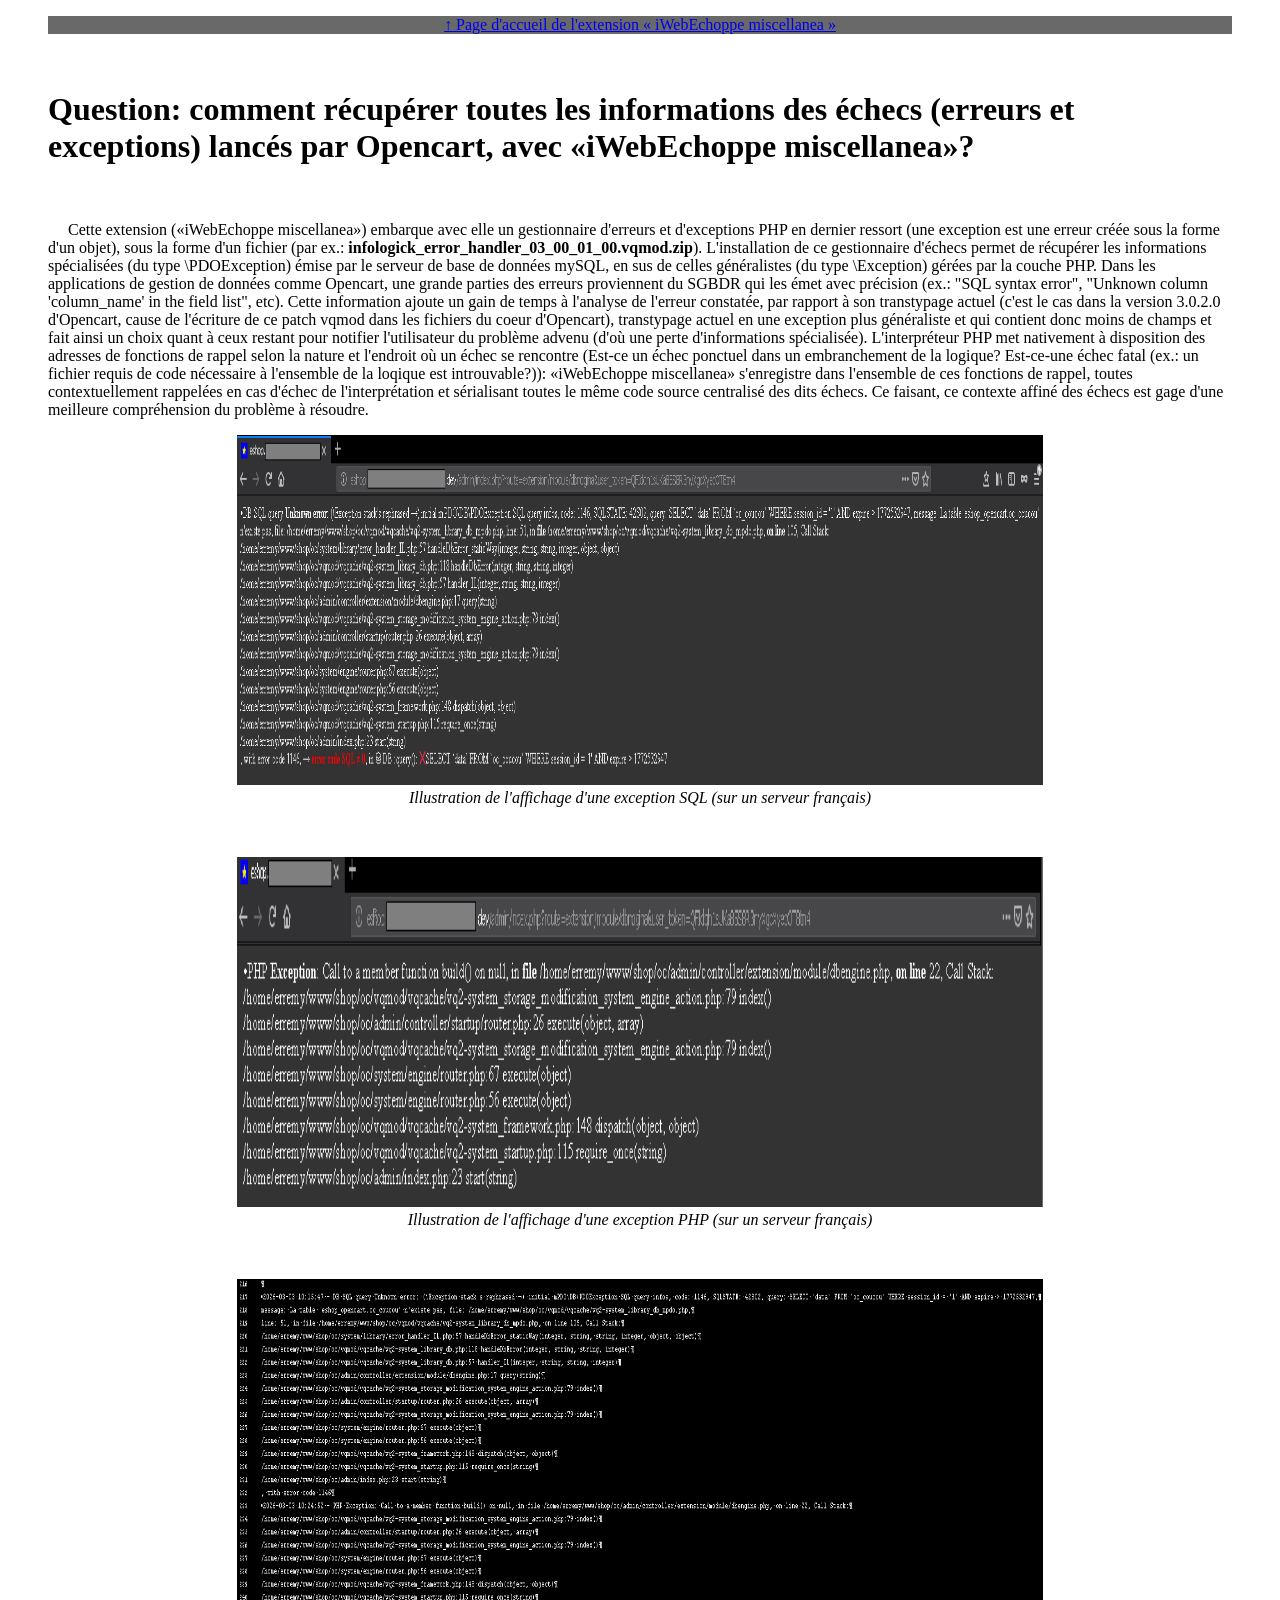
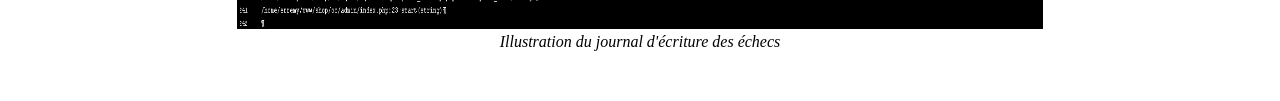
==== docs/00-prerequisites/index.htm @ 570c30d4 "modif: cosmétique" ====
<!DOCTYPE html>
<html lang="fr">
<head>
	<meta content="text/html; charset=UTF-8" http-equiv="content-type">
	<title>extension «iWebEchoppe miscellanea» pour Opencart: pré-requis</title>
	<meta name="description" content="pré-requis de l'extension «iWebEchoppe miscellanea»">
	<meta name="viewport" content=" width=device-width, initial-scale=1, minimum-scale=1, maximum-scale=1 "/>
	<meta http-equiv="Content-Language" content="fr" />
	<!-- NO 'BOTS \ bon, c'est tjrs en création -->
	<META NAME="robots" CONTENT="noindex,nofollow">
	<meta name="googlebot" content="DIRECTIVE">
	<!-- Styles spé-base documentaire -->
	<link rel="stylesheet" type="text/css" href="./../a-inc-cmn-all-sites/a-css/style-bdd-documents.css">
	<!-- CrazyStat ? -->
	<script type="text/javascript" src="./../a-inc-cmn-all-sites/a-js/graphic-res-combined-and-shared-by-all-the-net/GoogleUtils.js" defer></script><!-- ← defer == ce script se charge “en arrière-plan”, puis s’exécute lorsque le DOM est entièrement construit. -->
</head>

<!-- Begin Google traduction -->
<header>
<div id="google_translate_element"></div>
<!-- nb: GoogleUtils.googleTranslateElementInit ci-dessous est du JavaScript -->
<script type="text/javascript" src="//translate.google.com/translate_a/element.js?cb=GoogleUtils.googleTranslateElementInit"></script>
</header>
<!-- End Google traduction -->

<style>
</style>
<body>

	<blockquote>

		<nav style="background-color: dimgray;"><!-- DÉBUT navigateur -->
			<div style="text-align: center; margin: 0 auto;">
				<a href="./../index.htm">↑ Page d'accueil de l'extension « iWebEchoppe miscellanea »</a>
				<!-- a href="./step1.htm">→ Étape 1 de l'onglet « Base des tests »</a -->
			</div>
		</nav><!-- FIN navigateur -->

		<br><br>

		<h1>Question: comment récupérer toutes les informations des échecs (erreurs et exceptions) lancés par Opencart, avec «iWebEchoppe miscellanea»?</h1><br>

		<p>
			&nbsp;&nbsp;&nbsp;&nbsp;&nbsp;Cette extension («iWebEchoppe miscellanea») embarque avec elle un gestionnaire d'erreurs et d'exceptions PHP en dernier ressort (une exception est une erreur créée sous la forme d'un objet), sous la forme d'un fichier (par ex.: <b>infologick_error_handler_03_00_01_00.vqmod.zip</b>). 
			L'installation de ce gestionnaire d'échecs permet de récupérer les informations spécialisées (du type \PDOException) émise par le serveur de base de données mySQL, en sus de celles généralistes (du type \Exception) gérées par la couche PHP. 
			Dans les applications de gestion de données comme Opencart, une grande parties des erreurs proviennent du <span class="acronyme">SGBDR</span> qui les émet avec précision (ex.: "SQL syntax error", "Unknown column 'column_name' in the field list", etc). 
			Cette information ajoute un gain de temps à l'analyse de l'erreur constatée, par rapport à son transtypage actuel (c'est le cas dans la version 3.0.2.0 d'Opencart, cause de l'écriture de ce patch vqmod dans les fichiers du coeur d'Opencart),
			transtypage actuel en une exception plus généraliste et qui contient donc moins de champs et fait ainsi un choix quant à ceux restant pour notifier l'utilisateur du problème advenu (d'où une perte d'informations spécialisée). 
			L'interpréteur PHP met nativement à disposition des adresses de fonctions de rappel selon la nature et l'endroit où un échec se rencontre (Est-ce un échec ponctuel dans un embranchement de la logique? Est-ce-une échec fatal (ex.: un fichier requis de code nécessaire à l'ensemble de la loqique est introuvable?)): 
			«iWebEchoppe miscellanea» s'enregistre dans l'ensemble de ces fonctions de rappel, toutes contextuellement rappelées en cas d'échec de l'interprétation et sérialisant toutes le même code source centralisé des dits échecs. Ce faisant, ce contexte affiné des échecs est gage d'une meilleure compréhension du problème à résoudre.
			<p align="center">
				<img src="./indexFiles/mySQLexception.png" width="68%" height="350px" /><br>
				<i>Illustration de l'affichage d'une exception SQL (sur un serveur français)</i>
			</p><br>
			
			<p align="center">
				<img src="./indexFiles/PHPexception.png" width="68%" height="350px" /><br>
				<i>Illustration de l'affichage d'une exception PHP (sur un serveur français)</i>
			</p><br>
			
			<p align="center">
				<img src="./indexFiles/writtenLog.png" width="68%" height="350px" /><br>
				<i>Illustration du journal d'écriture des échecs</i>
			</p><br>
		</p>

	</blockquote>

</body>

<footer>

</footer>

</html>
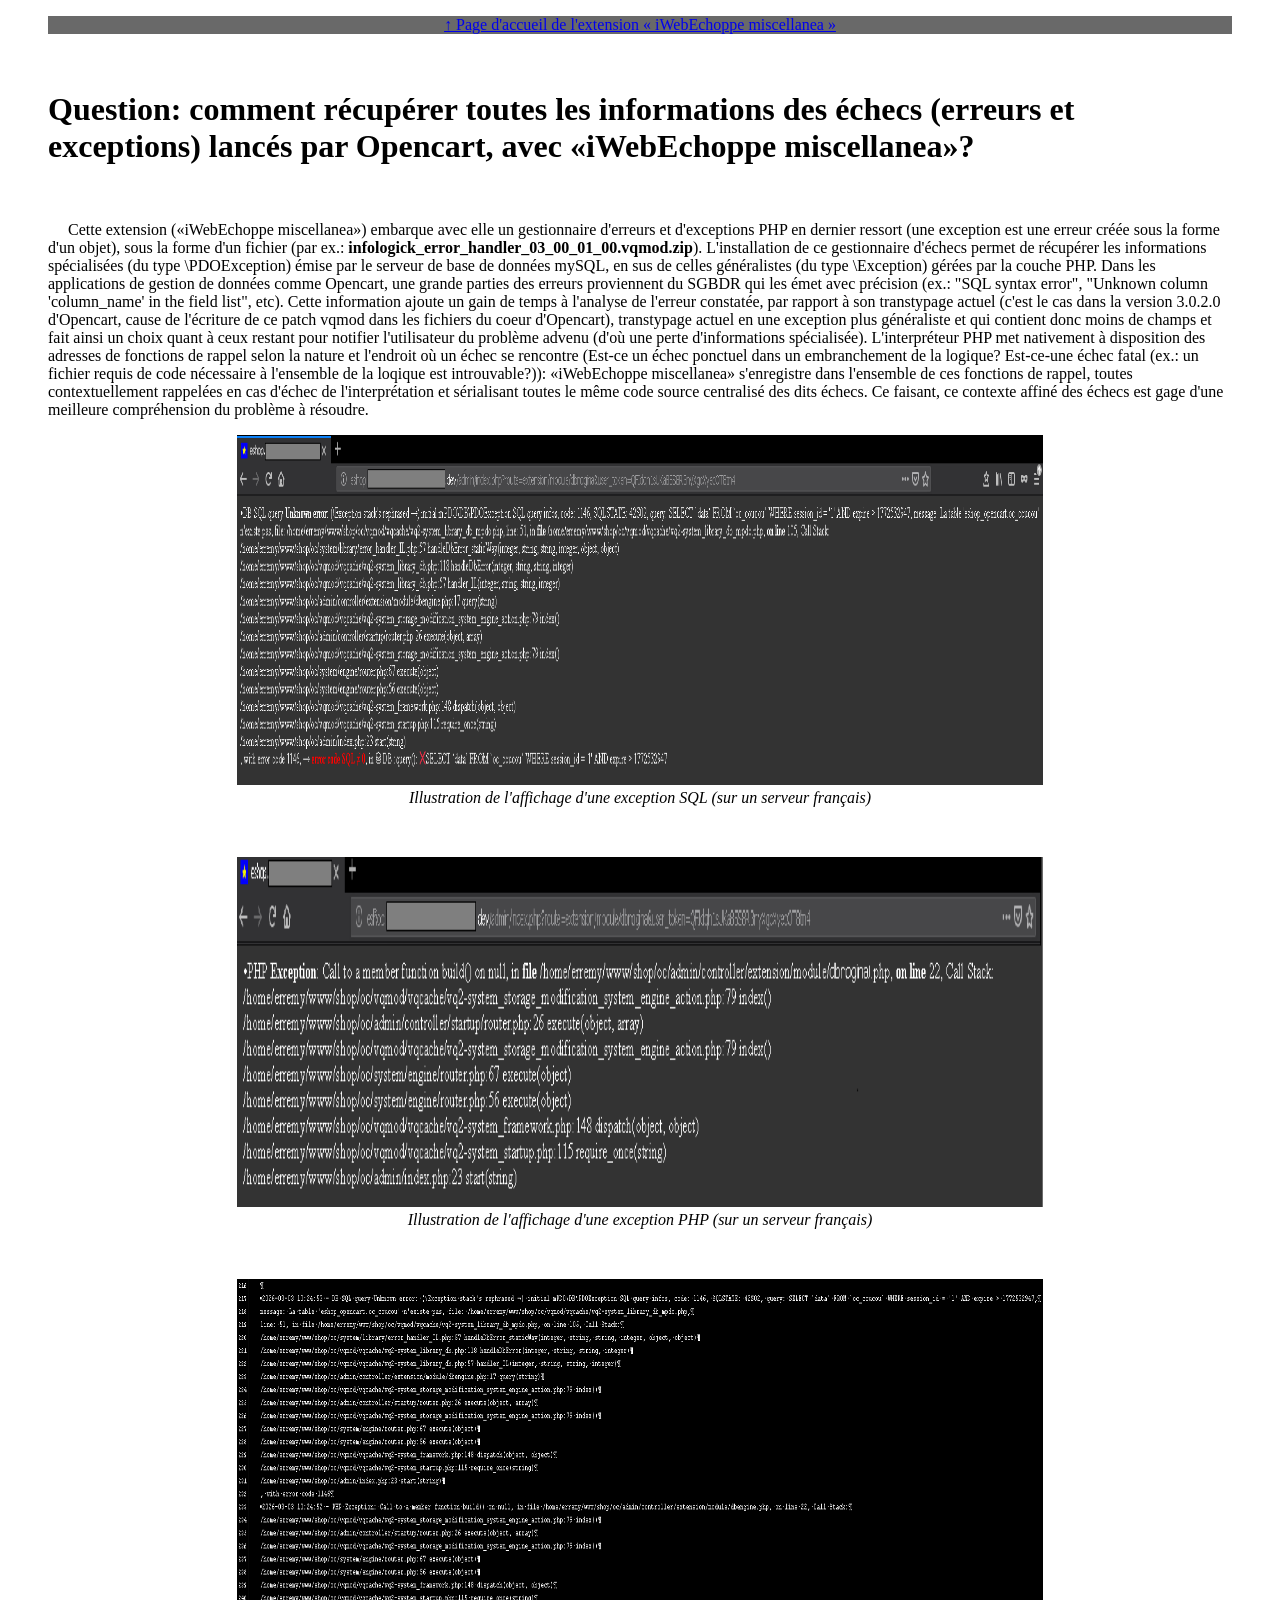
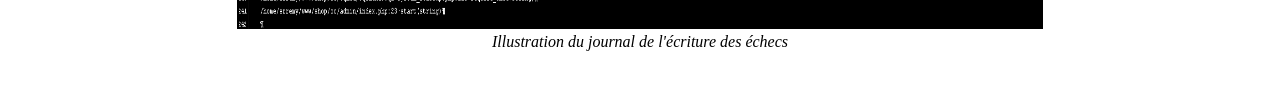
==== commit 02f2dd11: "modif: grammaire" ====
--- a/docs/00-prerequisites/index.htm
+++ b/docs/00-prerequisites/index.htm
@@ -60,7 +60,7 @@
 			
 			<p align="center">
 				<img src="./indexFiles/writtenLog.png" width="68%" height="350px" /><br>
-				<i>Illustration du journal d'écriture des échecs</i>
+				<i>Illustration du journal de l'écriture des échecs</i>
 			</p><br>
 		</p>
 
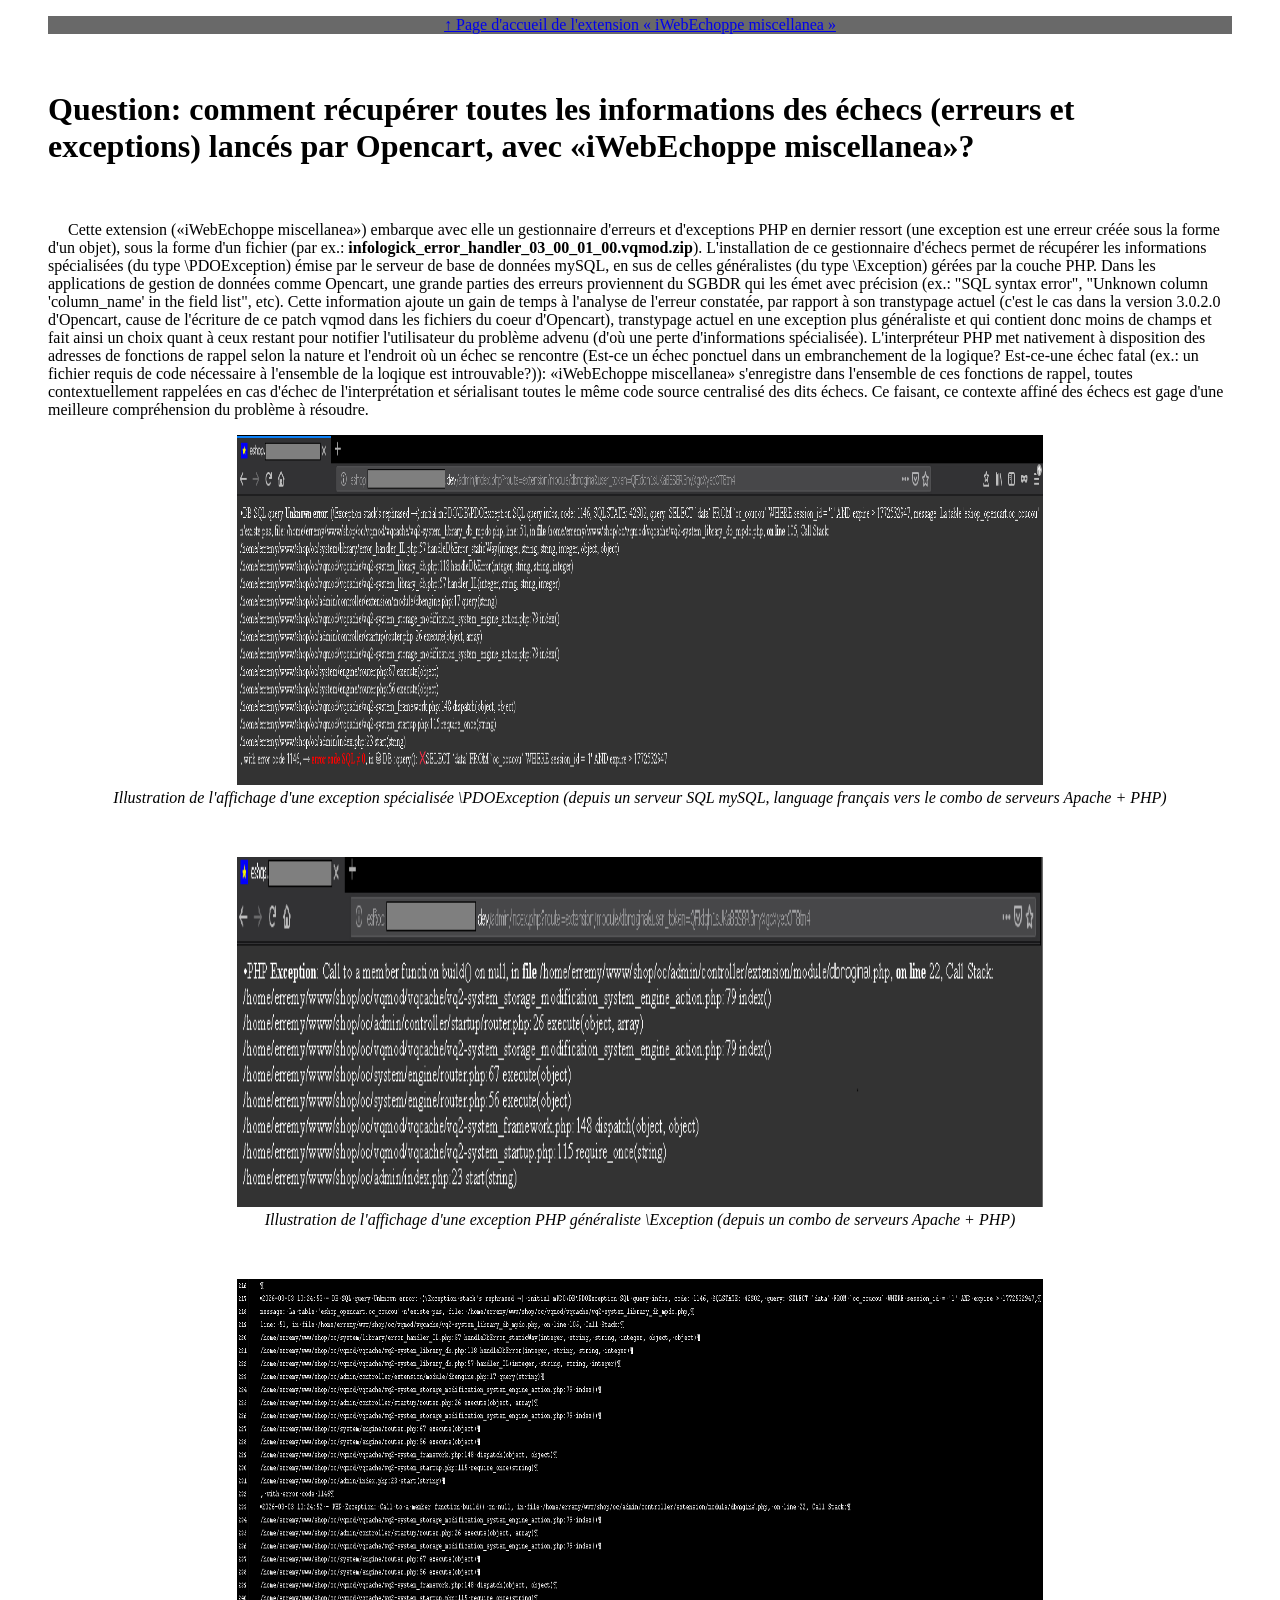
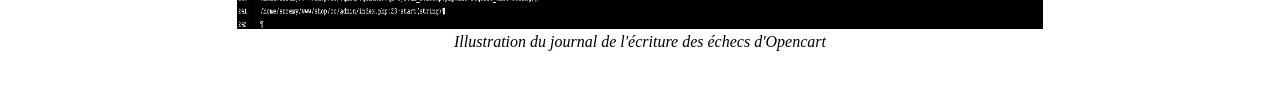
==== commit 3ec47e03: "modif: + précis" ====
--- a/docs/00-prerequisites/index.htm
+++ b/docs/00-prerequisites/index.htm
@@ -50,17 +50,17 @@
 			«iWebEchoppe miscellanea» s'enregistre dans l'ensemble de ces fonctions de rappel, toutes contextuellement rappelées en cas d'échec de l'interprétation et sérialisant toutes le même code source centralisé des dits échecs. Ce faisant, ce contexte affiné des échecs est gage d'une meilleure compréhension du problème à résoudre.
 			<p align="center">
 				<img src="./indexFiles/mySQLexception.png" width="68%" height="350px" /><br>
-				<i>Illustration de l'affichage d'une exception SQL (sur un serveur français)</i>
+				<i>Illustration de l'affichage d'une exception spécialisée \PDOException (depuis un serveur SQL mySQL, language français vers le combo de serveurs Apache + PHP)</i>
 			</p><br>
 			
 			<p align="center">
 				<img src="./indexFiles/PHPexception.png" width="68%" height="350px" /><br>
-				<i>Illustration de l'affichage d'une exception PHP (sur un serveur français)</i>
+				<i>Illustration de l'affichage d'une exception PHP généraliste \Exception (depuis un combo de serveurs Apache + PHP)</i>
 			</p><br>
 			
 			<p align="center">
 				<img src="./indexFiles/writtenLog.png" width="68%" height="350px" /><br>
-				<i>Illustration du journal de l'écriture des échecs</i>
+				<i>Illustration du journal de l'écriture des échecs d'Opencart</i>
 			</p><br>
 		</p>
 
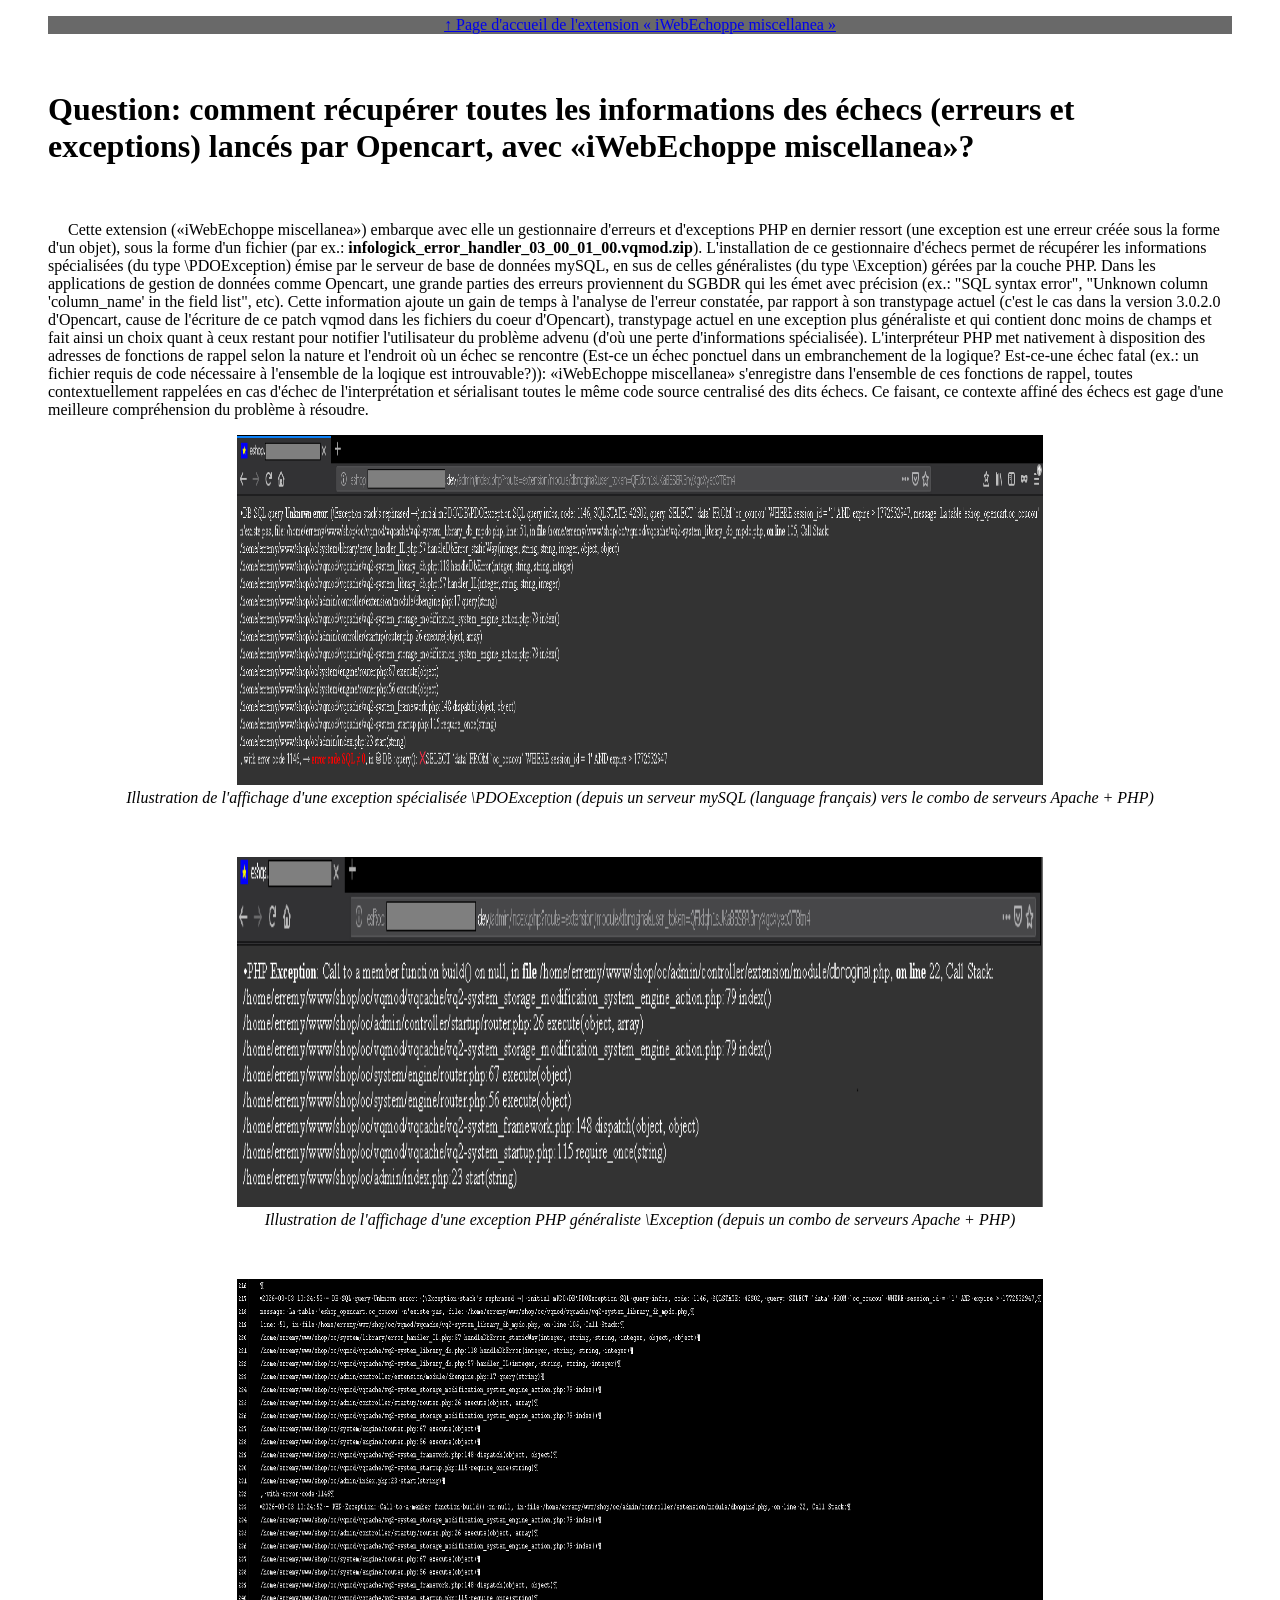
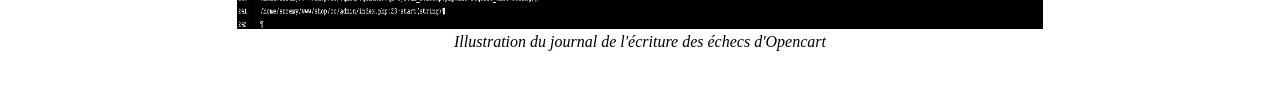
==== commit af862e65: "modif: + précis" ====
--- a/docs/00-prerequisites/index.htm
+++ b/docs/00-prerequisites/index.htm
@@ -50,7 +50,7 @@
 			«iWebEchoppe miscellanea» s'enregistre dans l'ensemble de ces fonctions de rappel, toutes contextuellement rappelées en cas d'échec de l'interprétation et sérialisant toutes le même code source centralisé des dits échecs. Ce faisant, ce contexte affiné des échecs est gage d'une meilleure compréhension du problème à résoudre.
 			<p align="center">
 				<img src="./indexFiles/mySQLexception.png" width="68%" height="350px" /><br>
-				<i>Illustration de l'affichage d'une exception spécialisée \PDOException (depuis un serveur SQL mySQL, language français vers le combo de serveurs Apache + PHP)</i>
+				<i>Illustration de l'affichage d'une exception spécialisée \PDOException (depuis un serveur mySQL (language français) vers le combo de serveurs Apache + PHP)</i>
 			</p><br>
 			
 			<p align="center">
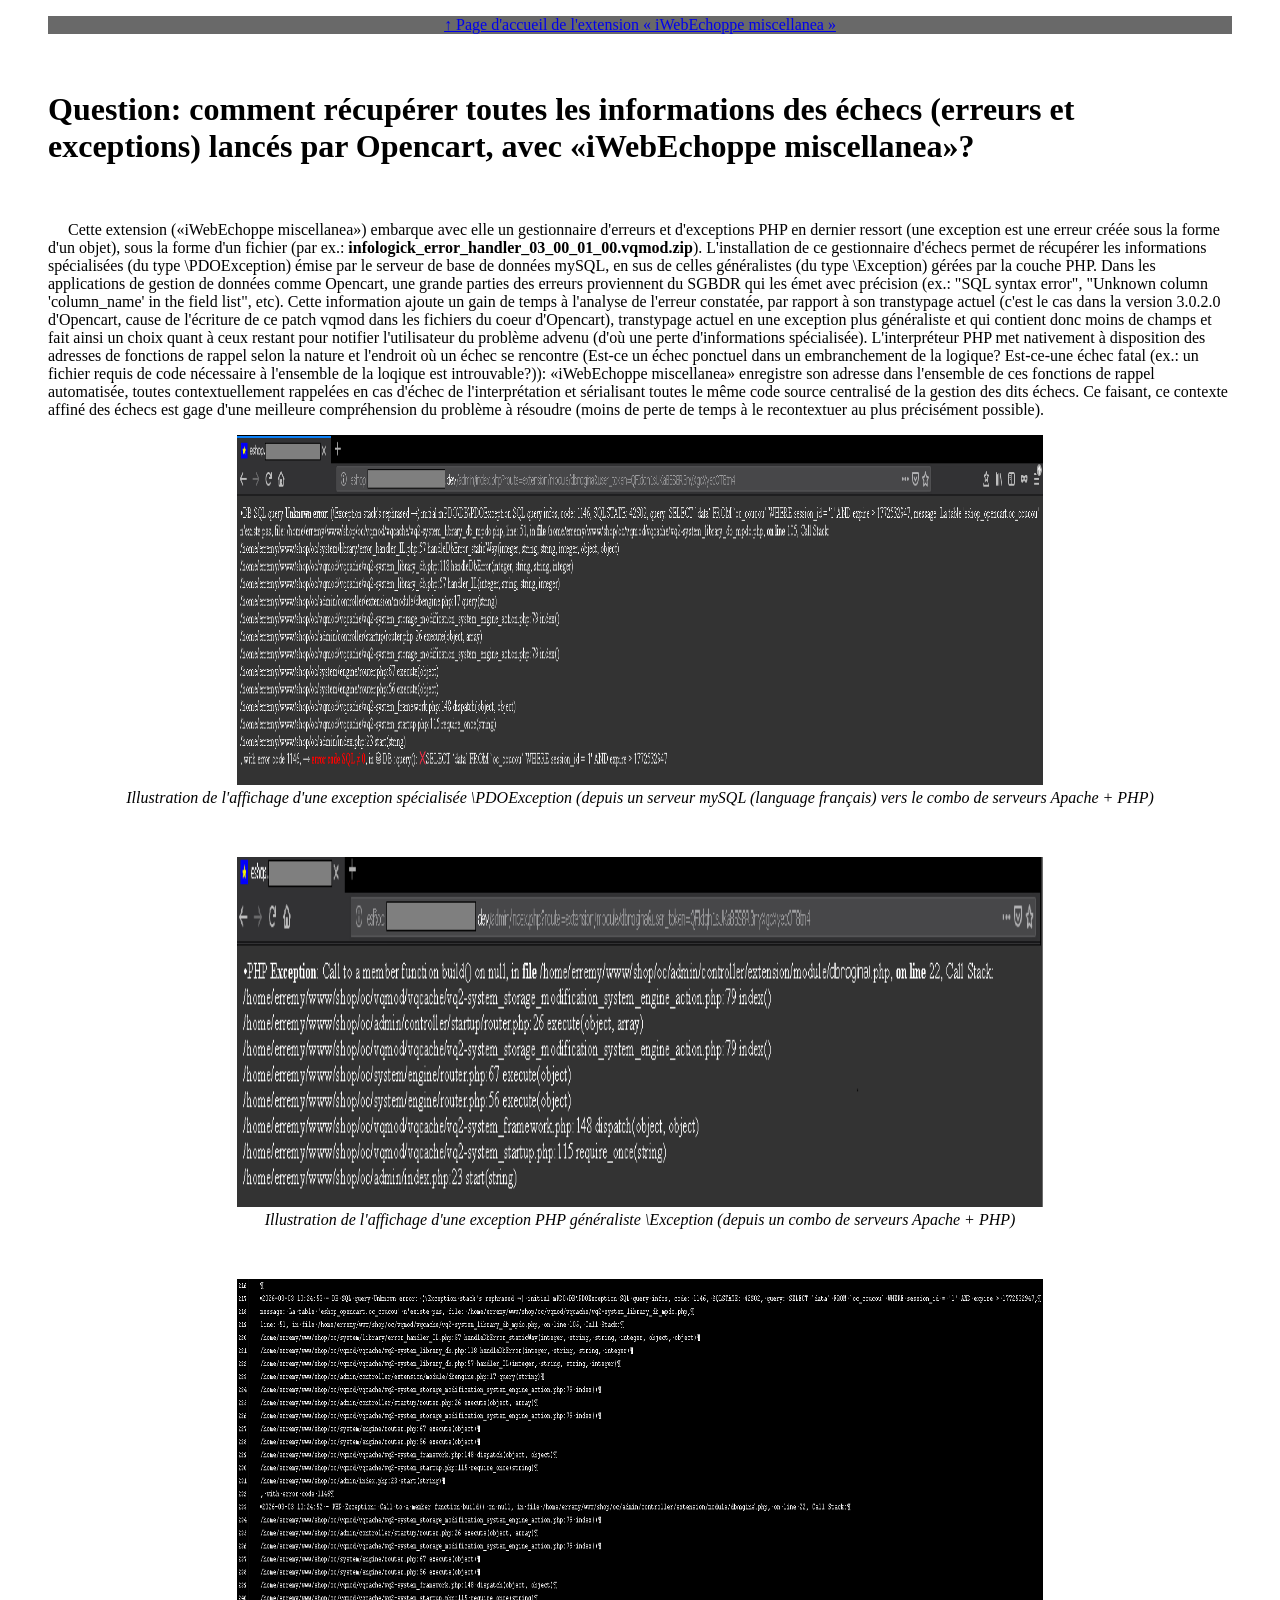
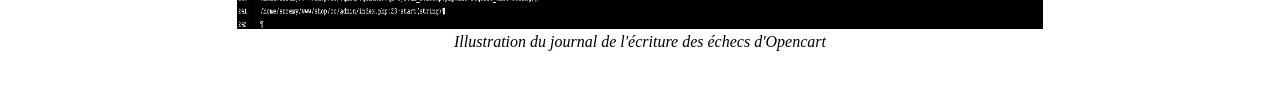
==== commit fa3221f9: "modif: sémantique" ====
--- a/docs/00-prerequisites/index.htm
+++ b/docs/00-prerequisites/index.htm
@@ -47,7 +47,7 @@
 			Cette information ajoute un gain de temps à l'analyse de l'erreur constatée, par rapport à son transtypage actuel (c'est le cas dans la version 3.0.2.0 d'Opencart, cause de l'écriture de ce patch vqmod dans les fichiers du coeur d'Opencart),
 			transtypage actuel en une exception plus généraliste et qui contient donc moins de champs et fait ainsi un choix quant à ceux restant pour notifier l'utilisateur du problème advenu (d'où une perte d'informations spécialisée). 
 			L'interpréteur PHP met nativement à disposition des adresses de fonctions de rappel selon la nature et l'endroit où un échec se rencontre (Est-ce un échec ponctuel dans un embranchement de la logique? Est-ce-une échec fatal (ex.: un fichier requis de code nécessaire à l'ensemble de la loqique est introuvable?)): 
-			«iWebEchoppe miscellanea» s'enregistre dans l'ensemble de ces fonctions de rappel, toutes contextuellement rappelées en cas d'échec de l'interprétation et sérialisant toutes le même code source centralisé des dits échecs. Ce faisant, ce contexte affiné des échecs est gage d'une meilleure compréhension du problème à résoudre.
+			«iWebEchoppe miscellanea» enregistre son adresse dans l'ensemble de ces fonctions de rappel automatisée, toutes contextuellement rappelées en cas d'échec de l'interprétation et sérialisant toutes le même code source centralisé de la gestion des dits échecs. Ce faisant, ce contexte affiné des échecs est gage d'une meilleure compréhension du problème à résoudre (moins de perte de temps à le recontextuer au plus précisément possible).
 			<p align="center">
 				<img src="./indexFiles/mySQLexception.png" width="68%" height="350px" /><br>
 				<i>Illustration de l'affichage d'une exception spécialisée \PDOException (depuis un serveur mySQL (language français) vers le combo de serveurs Apache + PHP)</i>
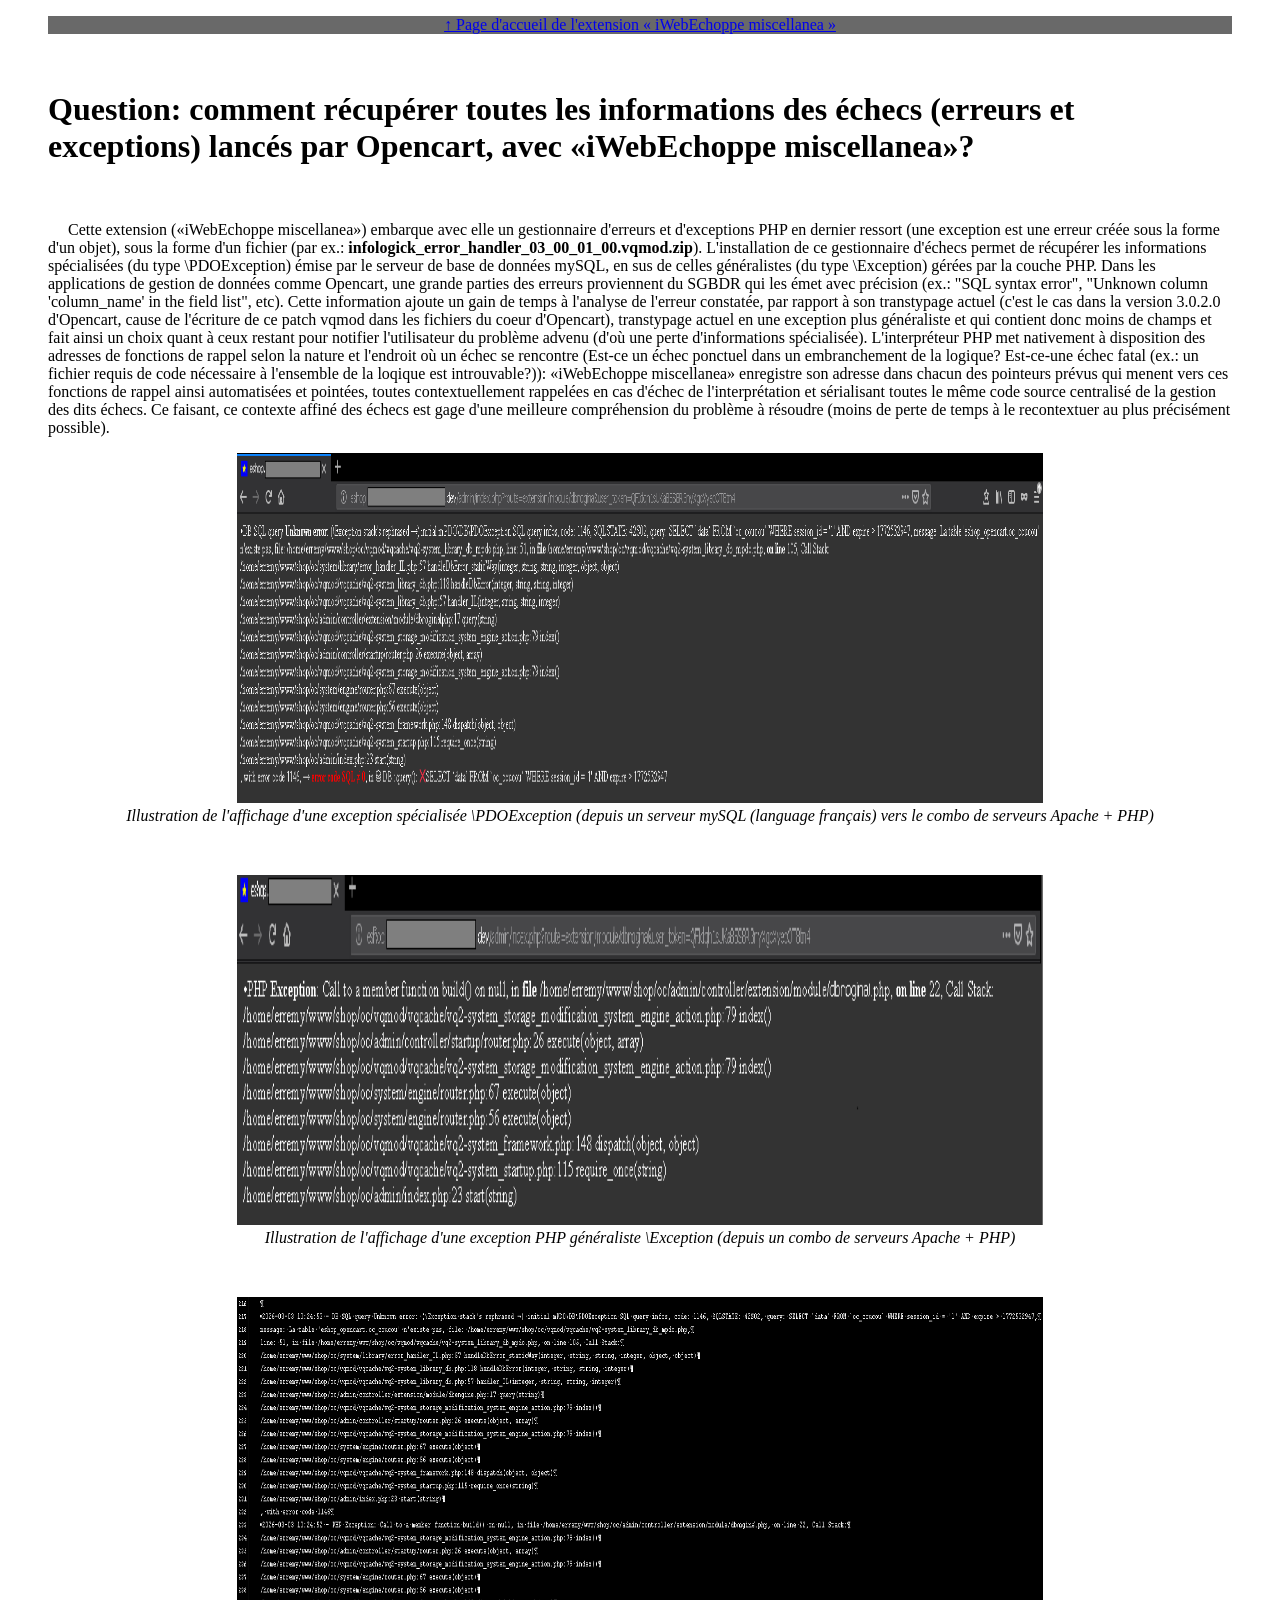
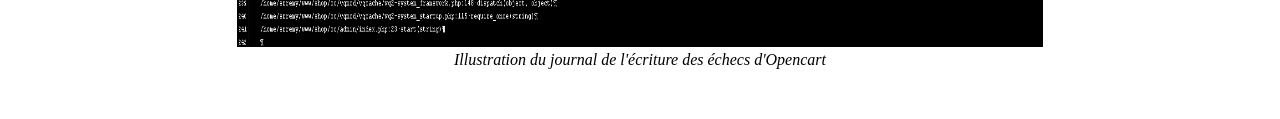
==== commit cf652576: "modif: sémantique" ====
--- a/docs/00-prerequisites/index.htm
+++ b/docs/00-prerequisites/index.htm
@@ -47,7 +47,7 @@
 			Cette information ajoute un gain de temps à l'analyse de l'erreur constatée, par rapport à son transtypage actuel (c'est le cas dans la version 3.0.2.0 d'Opencart, cause de l'écriture de ce patch vqmod dans les fichiers du coeur d'Opencart),
 			transtypage actuel en une exception plus généraliste et qui contient donc moins de champs et fait ainsi un choix quant à ceux restant pour notifier l'utilisateur du problème advenu (d'où une perte d'informations spécialisée). 
 			L'interpréteur PHP met nativement à disposition des adresses de fonctions de rappel selon la nature et l'endroit où un échec se rencontre (Est-ce un échec ponctuel dans un embranchement de la logique? Est-ce-une échec fatal (ex.: un fichier requis de code nécessaire à l'ensemble de la loqique est introuvable?)): 
-			«iWebEchoppe miscellanea» enregistre son adresse dans l'ensemble de ces fonctions de rappel automatisée, toutes contextuellement rappelées en cas d'échec de l'interprétation et sérialisant toutes le même code source centralisé de la gestion des dits échecs. Ce faisant, ce contexte affiné des échecs est gage d'une meilleure compréhension du problème à résoudre (moins de perte de temps à le recontextuer au plus précisément possible).
+			«iWebEchoppe miscellanea» enregistre son adresse dans chacun des pointeurs prévus qui menent vers ces fonctions de rappel ainsi automatisées et pointées, toutes contextuellement rappelées en cas d'échec de l'interprétation et sérialisant toutes le même code source centralisé de la gestion des dits échecs. Ce faisant, ce contexte affiné des échecs est gage d'une meilleure compréhension du problème à résoudre (moins de perte de temps à le recontextuer au plus précisément possible).
 			<p align="center">
 				<img src="./indexFiles/mySQLexception.png" width="68%" height="350px" /><br>
 				<i>Illustration de l'affichage d'une exception spécialisée \PDOException (depuis un serveur mySQL (language français) vers le combo de serveurs Apache + PHP)</i>
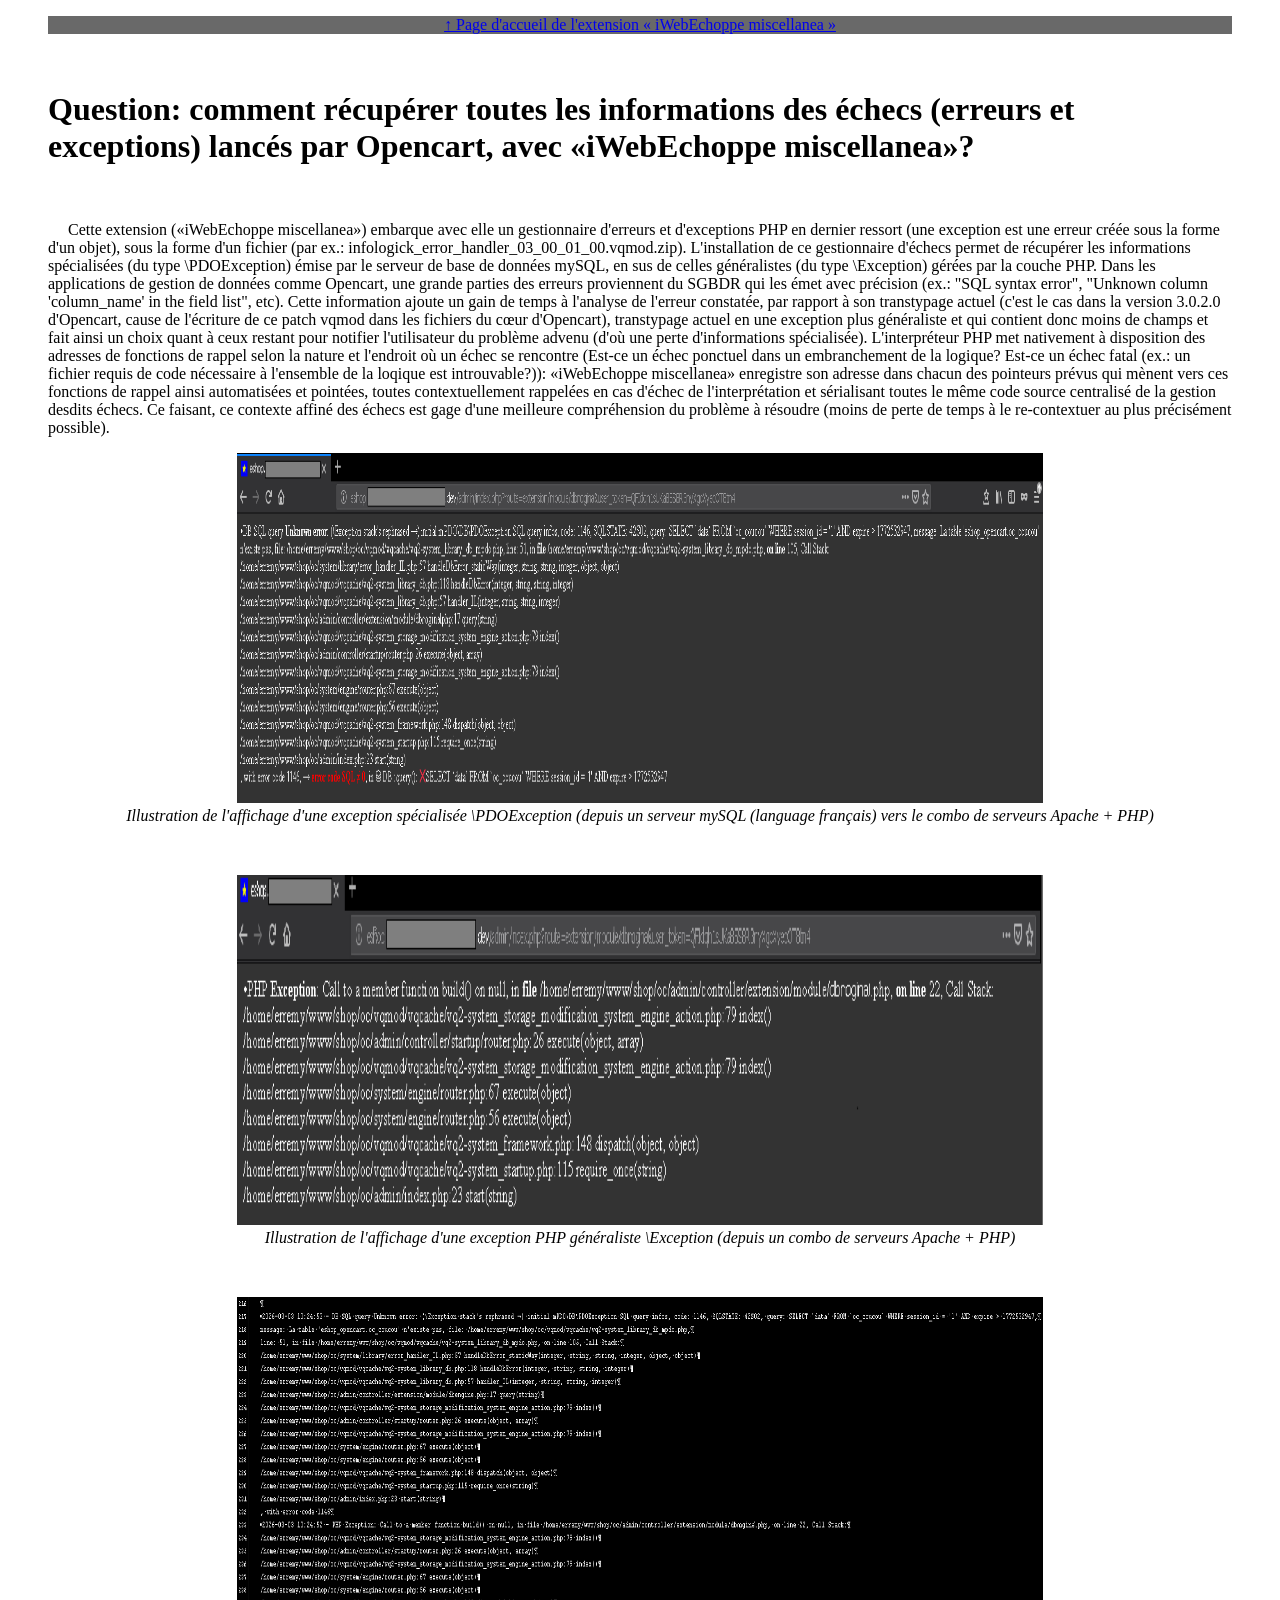
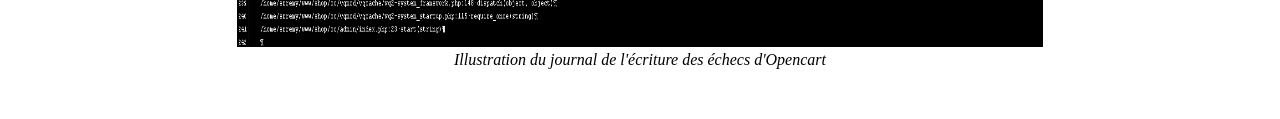
==== commit 4e7a457e: "modif: sémantique" ====
--- a/docs/00-prerequisites/index.htm
+++ b/docs/00-prerequisites/index.htm
@@ -41,13 +41,15 @@
 		<h1>Question: comment récupérer toutes les informations des échecs (erreurs et exceptions) lancés par Opencart, avec «iWebEchoppe miscellanea»?</h1><br>
 
 		<p>
-			&nbsp;&nbsp;&nbsp;&nbsp;&nbsp;Cette extension («iWebEchoppe miscellanea») embarque avec elle un gestionnaire d'erreurs et d'exceptions PHP en dernier ressort (une exception est une erreur créée sous la forme d'un objet), sous la forme d'un fichier (par ex.: <b>infologick_error_handler_03_00_01_00.vqmod.zip</b>). 
-			L'installation de ce gestionnaire d'échecs permet de récupérer les informations spécialisées (du type \PDOException) émise par le serveur de base de données mySQL, en sus de celles généralistes (du type \Exception) gérées par la couche PHP. 
-			Dans les applications de gestion de données comme Opencart, une grande parties des erreurs proviennent du <span class="acronyme">SGBDR</span> qui les émet avec précision (ex.: "SQL syntax error", "Unknown column 'column_name' in the field list", etc). 
-			Cette information ajoute un gain de temps à l'analyse de l'erreur constatée, par rapport à son transtypage actuel (c'est le cas dans la version 3.0.2.0 d'Opencart, cause de l'écriture de ce patch vqmod dans les fichiers du coeur d'Opencart),
-			transtypage actuel en une exception plus généraliste et qui contient donc moins de champs et fait ainsi un choix quant à ceux restant pour notifier l'utilisateur du problème advenu (d'où une perte d'informations spécialisée). 
-			L'interpréteur PHP met nativement à disposition des adresses de fonctions de rappel selon la nature et l'endroit où un échec se rencontre (Est-ce un échec ponctuel dans un embranchement de la logique? Est-ce-une échec fatal (ex.: un fichier requis de code nécessaire à l'ensemble de la loqique est introuvable?)): 
-			«iWebEchoppe miscellanea» enregistre son adresse dans chacun des pointeurs prévus qui menent vers ces fonctions de rappel ainsi automatisées et pointées, toutes contextuellement rappelées en cas d'échec de l'interprétation et sérialisant toutes le même code source centralisé de la gestion des dits échecs. Ce faisant, ce contexte affiné des échecs est gage d'une meilleure compréhension du problème à résoudre (moins de perte de temps à le recontextuer au plus précisément possible).
+			&nbsp;&nbsp;&nbsp;&nbsp;&nbsp;Cette extension («iWebEchoppe miscellanea») embarque avec elle un gestionnaire d'erreurs et d'exceptions PHP en dernier ressort (une exception est une erreur créée sous la forme d'un objet), sous la forme d'un fichier 
+			(par ex.: infologick_error_handler_03_00_01_00.vqmod.zip). L'installation de ce gestionnaire d'échecs permet de récupérer les informations spécialisées (du type \PDOException) émise par le serveur de base de données mySQL, 
+			en sus de celles généralistes (du type \Exception) gérées par la couche PHP. Dans les applications de gestion de données comme Opencart, une grande parties des erreurs proviennent du SGBDR qui les émet avec précision 
+			(ex.: "SQL syntax error", "Unknown column 'column_name' in the field list", etc). Cette information ajoute un gain de temps à l'analyse de l'erreur constatée, par rapport à son transtypage actuel (c'est le cas dans la version 3.0.2.0 d'Opencart, 
+			cause de l'écriture de ce patch vqmod dans les fichiers du cœur d'Opencart), transtypage actuel en une exception plus généraliste et qui contient donc moins de champs et fait ainsi un choix quant à ceux restant pour notifier l'utilisateur du problème advenu 
+			(d'où une perte d'informations spécialisée). L'interpréteur PHP met nativement à disposition des adresses de fonctions de rappel selon la nature et l'endroit où un échec se rencontre (Est-ce un échec ponctuel dans un embranchement de la logique? 
+			Est-ce un échec fatal (ex.: un fichier requis de code nécessaire à l'ensemble de la loqique est introuvable?)): «iWebEchoppe miscellanea» enregistre son adresse dans chacun des pointeurs prévus qui mènent vers ces fonctions de rappel ainsi automatisées et pointées, 
+			toutes contextuellement rappelées en cas d'échec de l'interprétation et sérialisant toutes le même code source centralisé de la gestion desdits échecs. Ce faisant, ce contexte affiné des échecs est gage d'une meilleure compréhension du problème à résoudre 
+			(moins de perte de temps à le re-contextuer au plus précisément possible).
 			<p align="center">
 				<img src="./indexFiles/mySQLexception.png" width="68%" height="350px" /><br>
 				<i>Illustration de l'affichage d'une exception spécialisée \PDOException (depuis un serveur mySQL (language français) vers le combo de serveurs Apache + PHP)</i>
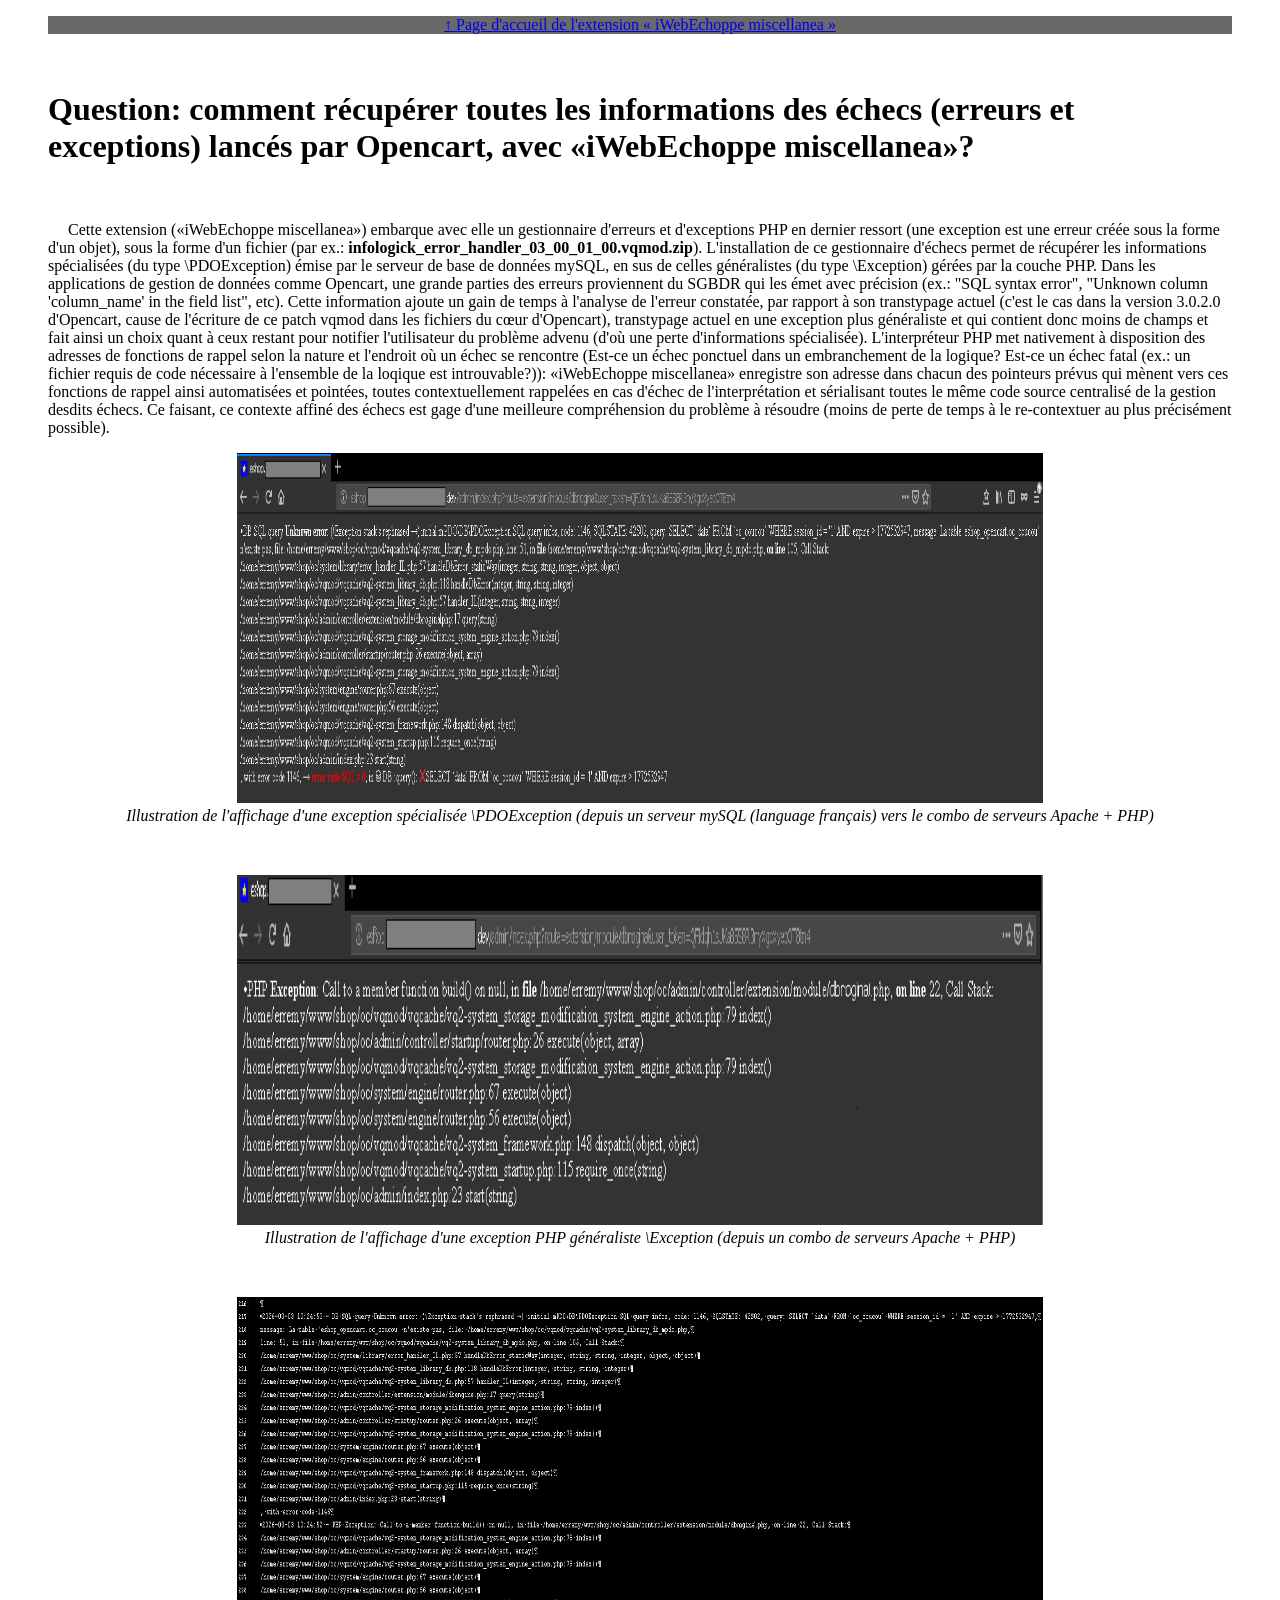
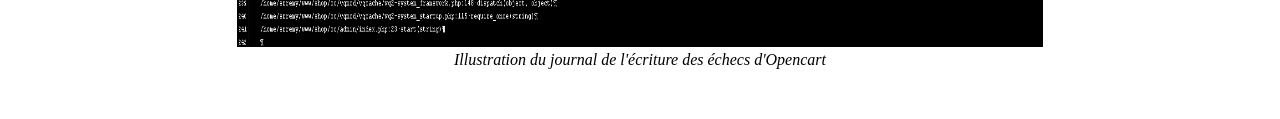
==== commit 47e99094: "modif: style" ====
--- a/docs/00-prerequisites/index.htm
+++ b/docs/00-prerequisites/index.htm
@@ -42,7 +42,7 @@
 
 		<p>
 			&nbsp;&nbsp;&nbsp;&nbsp;&nbsp;Cette extension («iWebEchoppe miscellanea») embarque avec elle un gestionnaire d'erreurs et d'exceptions PHP en dernier ressort (une exception est une erreur créée sous la forme d'un objet), sous la forme d'un fichier 
-			(par ex.: infologick_error_handler_03_00_01_00.vqmod.zip). L'installation de ce gestionnaire d'échecs permet de récupérer les informations spécialisées (du type \PDOException) émise par le serveur de base de données mySQL, 
+			(par ex.: <b>infologick_error_handler_03_00_01_00.vqmod.zip</b>). L'installation de ce gestionnaire d'échecs permet de récupérer les informations spécialisées (du type \PDOException) émise par le serveur de base de données mySQL, 
 			en sus de celles généralistes (du type \Exception) gérées par la couche PHP. Dans les applications de gestion de données comme Opencart, une grande parties des erreurs proviennent du SGBDR qui les émet avec précision 
 			(ex.: "SQL syntax error", "Unknown column 'column_name' in the field list", etc). Cette information ajoute un gain de temps à l'analyse de l'erreur constatée, par rapport à son transtypage actuel (c'est le cas dans la version 3.0.2.0 d'Opencart, 
 			cause de l'écriture de ce patch vqmod dans les fichiers du cœur d'Opencart), transtypage actuel en une exception plus généraliste et qui contient donc moins de champs et fait ainsi un choix quant à ceux restant pour notifier l'utilisateur du problème advenu 
